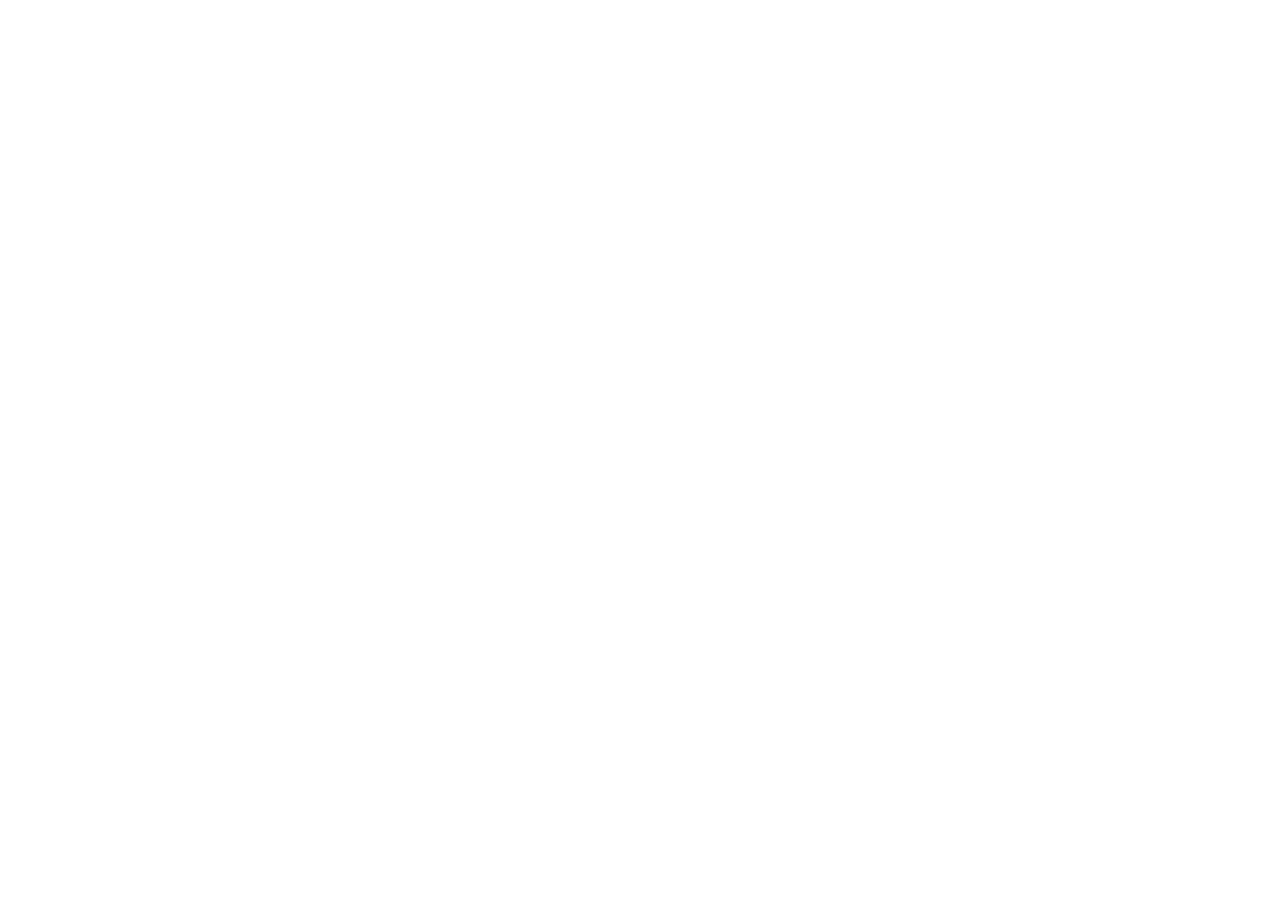
==== pointClick/index.html @ 7436ced5 "Added pointClick.js" ====
<!DOCTYPE html>
<html lang="en">
<head>
    <meta charset="UTF-8">
    <meta name="viewport" content="width=device-width, initial-scale=1.0">
    <title>Point and Click Adventure</title>
    <link rel="stylesheet" href="styles.css">
</head>
<body>
    <div id="game-container">
        <canvas id="gameCanvas" width="800" height="600"></canvas>
        <div id="inventory"></div>
    </div>
    <script src="game.js"></script>
</body>
</html>
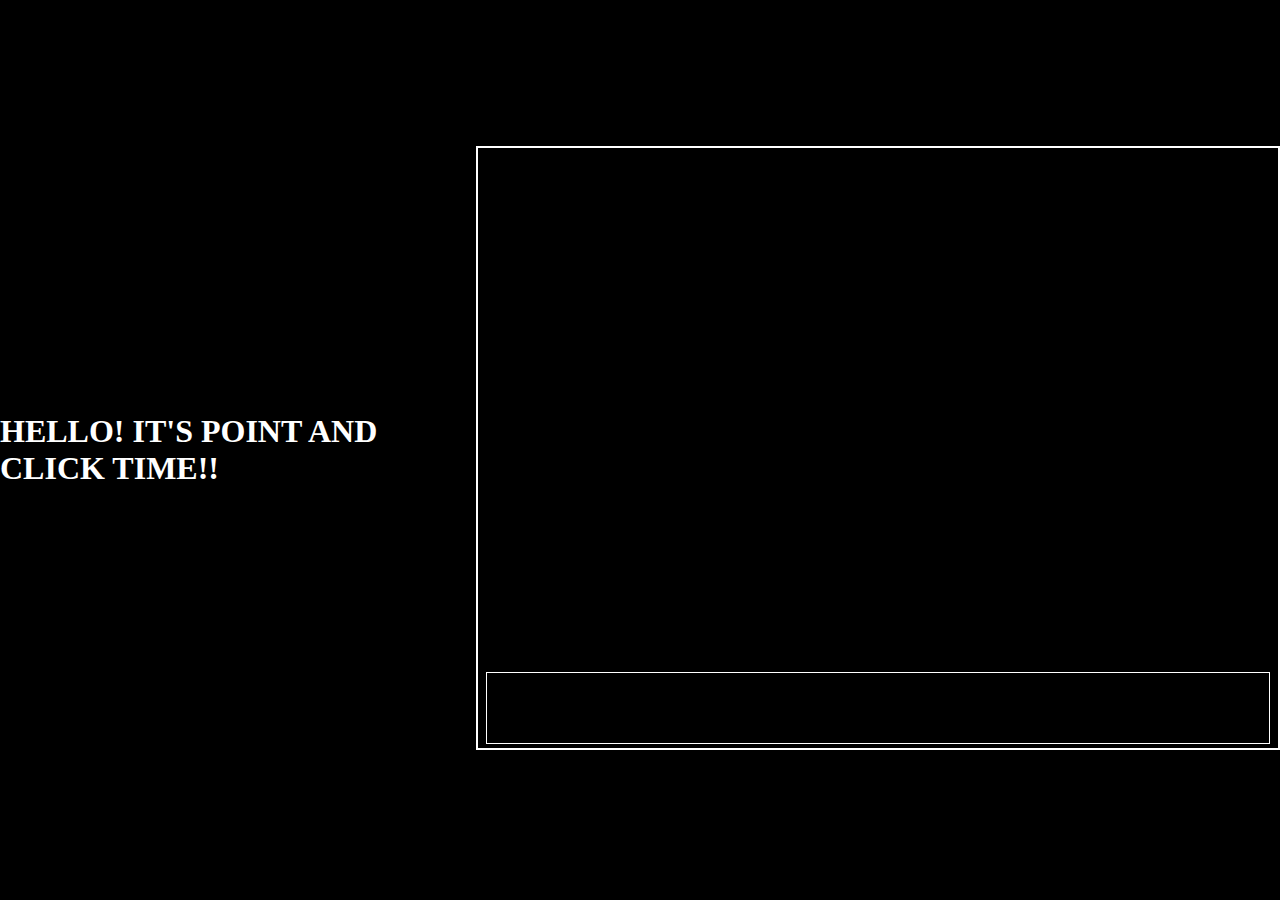
==== commit 14e54d40: "Add button link to pointClick page" ====
--- a/pointClick/index.html
+++ b/pointClick/index.html
@@ -4,13 +4,14 @@
     <meta charset="UTF-8">
     <meta name="viewport" content="width=device-width, initial-scale=1.0">
     <title>Point and Click Adventure</title>
-    <link rel="stylesheet" href="styles.css">
+    <link rel="stylesheet" href="pointClick.css">
 </head>
 <body>
+    <h1>HELLO! IT'S POINT AND CLICK TIME!!</h1>
     <div id="game-container">
         <canvas id="gameCanvas" width="800" height="600"></canvas>
         <div id="inventory"></div>
     </div>
-    <script src="game.js"></script>
+    <script src="pointClick.js"></script>
 </body>
 </html>
--- a/pointClick/pointClick.css
+++ b/pointClick/pointClick.css
@@ -0,0 +1,31 @@
+body {
+    margin: 0;
+    overflow: hidden;
+    display: flex;
+    justify-content: center;
+    align-items: center;
+    height: 100vh;
+    background-color: #000;
+    color: #fff;
+}
+
+#game-container {
+    position: relative;
+}
+
+#gameCanvas {
+    border: 2px solid #fff;
+}
+
+#inventory {
+    position: absolute;
+    bottom: 10px;
+    left: 10px;
+    right: 10px;
+    height: 50px;
+    background-color: rgba(0, 0, 0, 0.5);
+    border: 1px solid #fff;
+    display: flex;
+    align-items: center;
+    padding: 10px;
+}
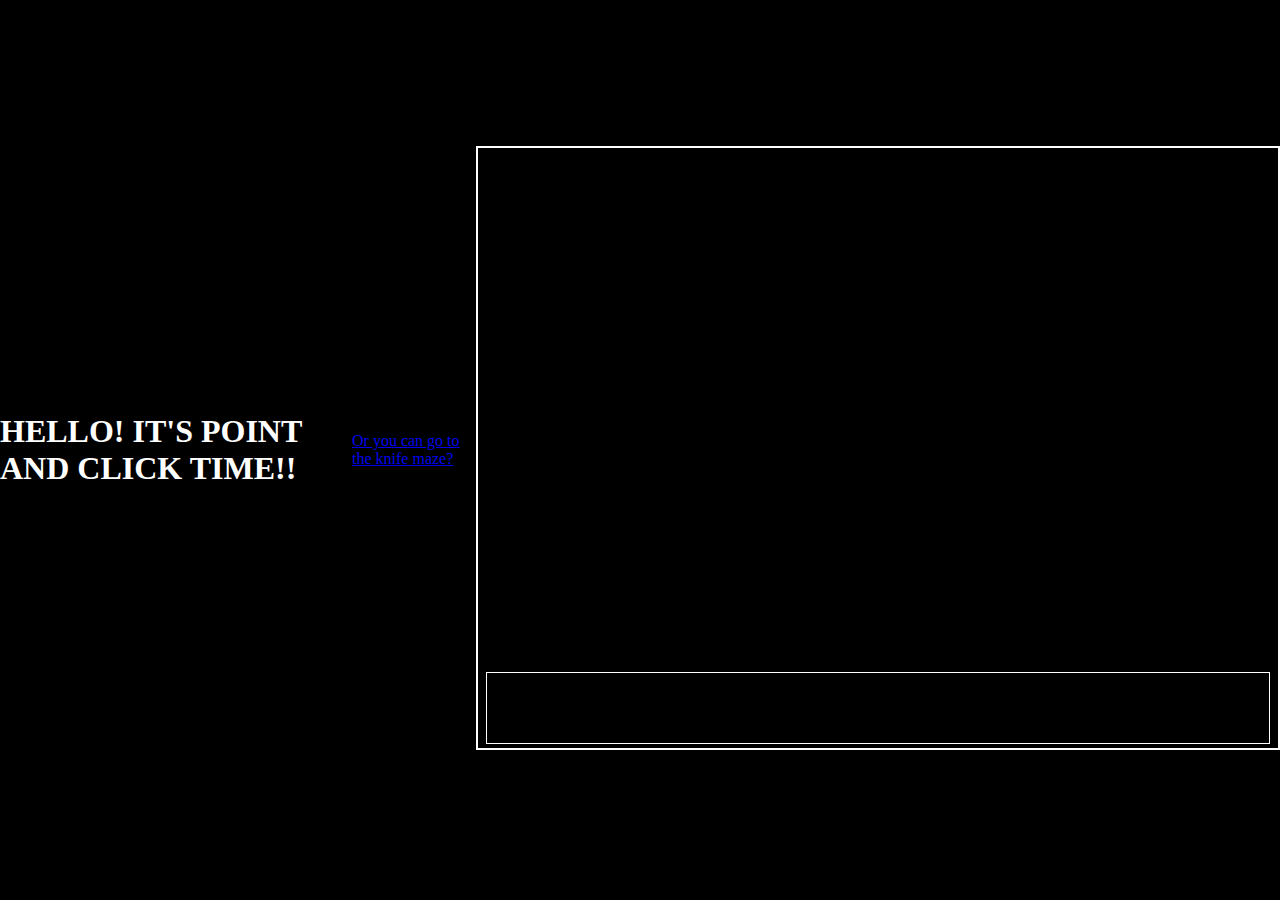
==== commit f20e5a62: "Point and Click is added and ugly" ====
--- a/pointClick/index.html
+++ b/pointClick/index.html
@@ -8,6 +8,7 @@
 </head>
 <body>
     <h1>HELLO! IT'S POINT AND CLICK TIME!!</h1>
+    <div><a href="../raycaster/index.html">Or you can go to the knife maze?</a></div>
     <div id="game-container">
         <canvas id="gameCanvas" width="800" height="600"></canvas>
         <div id="inventory"></div>
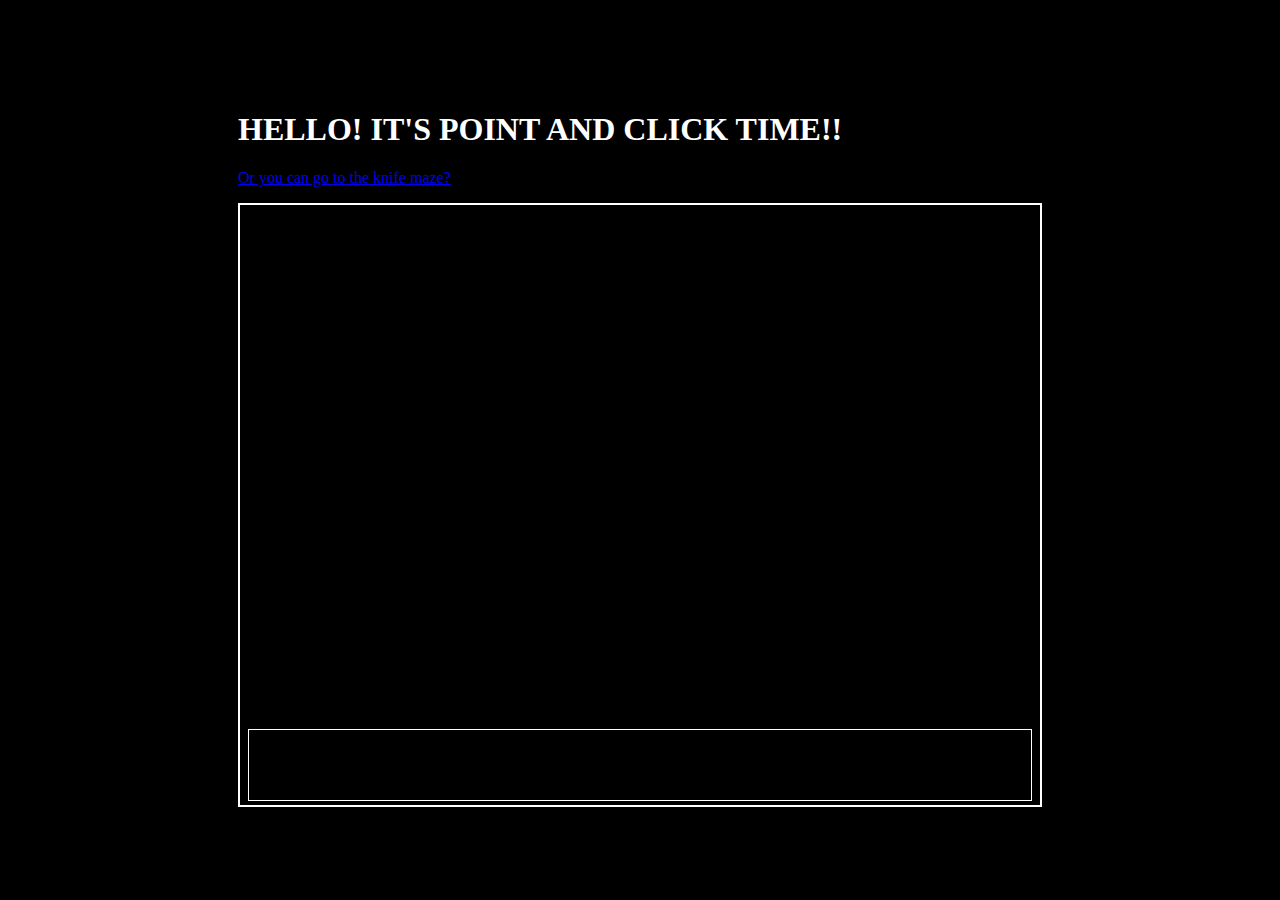
==== commit c4affe01: "updated pointClick index page to be less horrible" ====
--- a/pointClick/index.html
+++ b/pointClick/index.html
@@ -7,8 +7,10 @@
     <link rel="stylesheet" href="pointClick.css">
 </head>
 <body>
-    <h1>HELLO! IT'S POINT AND CLICK TIME!!</h1>
-    <div><a href="../raycaster/index.html">Or you can go to the knife maze?</a></div>
+    <div>
+        <div><h1>HELLO! IT'S POINT AND CLICK TIME!!</h1>
+            <p><a href="../raycaster/index.html">Or you can go to the knife maze?</a></p>
+        </div>
     <div id="game-container">
         <canvas id="gameCanvas" width="800" height="600"></canvas>
         <div id="inventory"></div>
